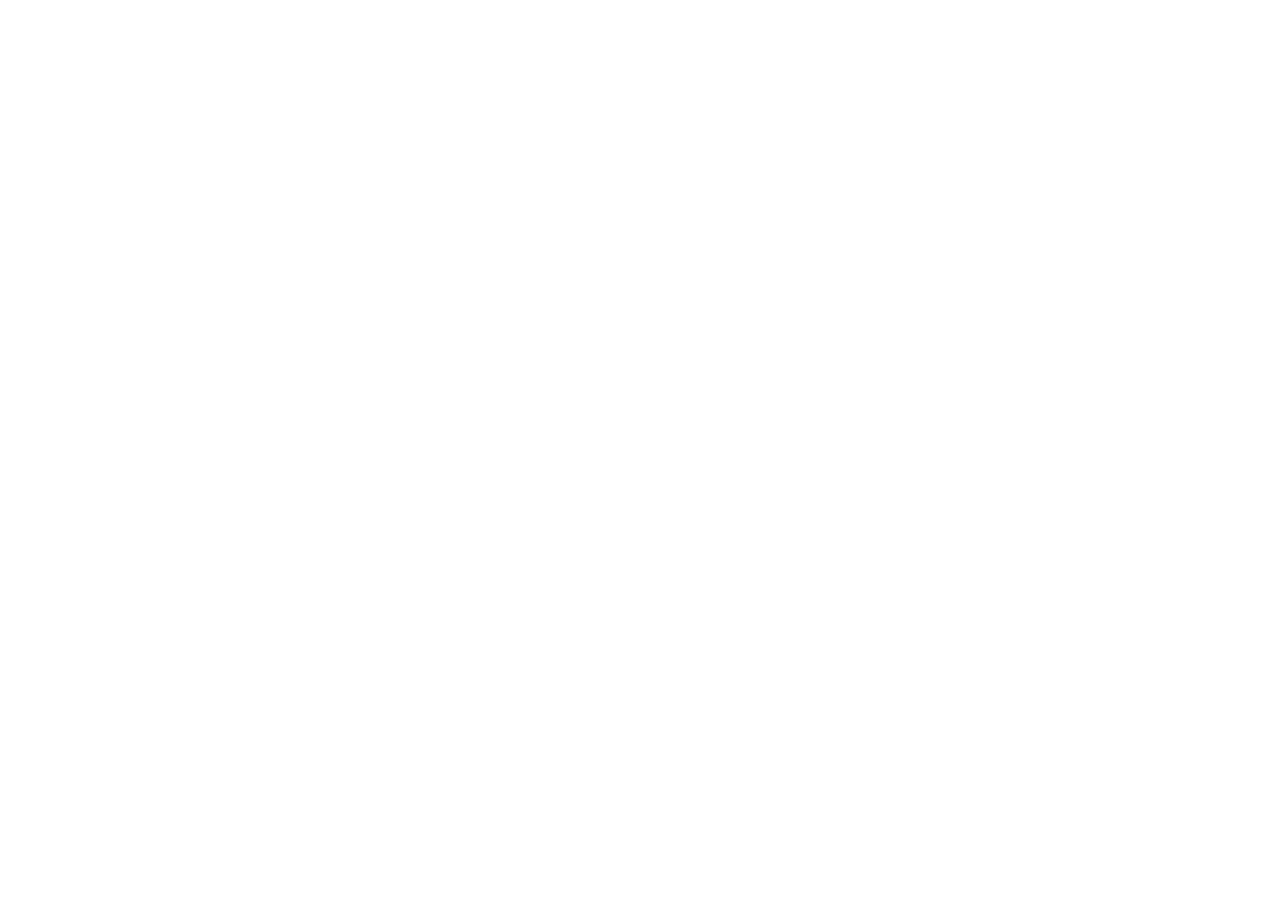
==== mobile-first/index.html @ 178ace19 "Actividad #3 Terminada" ====
<!doctype html>
<html lang="en">
  <head>
    <!-- Required meta tags -->
    <meta charset="utf-8">
    <meta name="viewport" content="width=device-width, initial-scale=1, shrink-to-fit=no">
    <!-- Bootstrap CSS -->
    <link rel="stylesheet" href="https://stackpath.bootstrapcdn.com/bootstrap/4.5.0/css/bootstrap.min.css" integrity="sha384-9aIt2nRpC12Uk9gS9baDl411NQApFmC26EwAOH8WgZl5MYYxFfc+NcPb1dKGj7Sk" crossorigin="anonymous">
    <title>Mobile First</title>
  </head>
  <body>
    <embed src="#" width="100%" height="100%">
    <!-- Optional JavaScript -->
    <!-- jQuery first, then Popper.js, then Bootstrap JS -->
    <script src="https://code.jquery.com/jquery-3.5.1.slim.min.js" integrity="sha384-DfXdz2htPH0lsSSs5nCTpuj/zy4C+OGpamoFVy38MVBnE+IbbVYUew+OrCXaRkfj" crossorigin="anonymous"></script>
    <script src="https://cdn.jsdelivr.net/npm/popper.js@1.16.0/dist/umd/popper.min.js" integrity="sha384-Q6E9RHvbIyZFJoft+2mJbHaEWldlvI9IOYy5n3zV9zzTtmI3UksdQRVvoxMfooAo" crossorigin="anonymous"></script>
    <script src="https://stackpath.bootstrapcdn.com/bootstrap/4.5.0/js/bootstrap.min.js" integrity="sha384-OgVRvuATP1z7JjHLkuOU7Xw704+h835Lr+6QL9UvYjZE3Ipu6Tp75j7Bh/kR0JKI" crossorigin="anonymous"></script>
  </body>
</html>
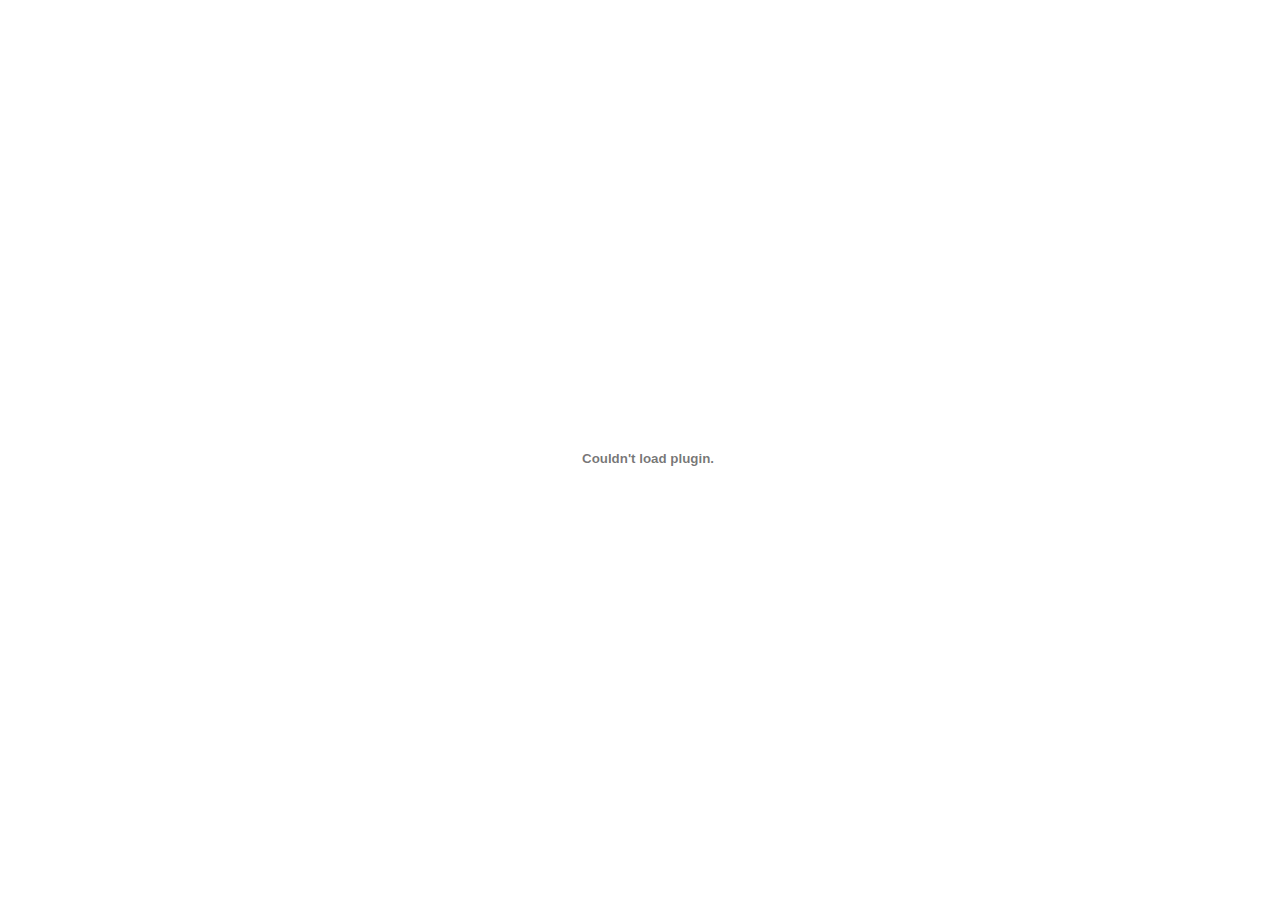
==== commit ba33bcaf: "Actividad #4 Terminada" ====
--- a/mobile-first/index.html
+++ b/mobile-first/index.html
@@ -8,8 +8,8 @@
     <link rel="stylesheet" href="https://stackpath.bootstrapcdn.com/bootstrap/4.5.0/css/bootstrap.min.css" integrity="sha384-9aIt2nRpC12Uk9gS9baDl411NQApFmC26EwAOH8WgZl5MYYxFfc+NcPb1dKGj7Sk" crossorigin="anonymous">
     <title>Mobile First</title>
   </head>
-  <body>
-    <embed src="#" width="100%" height="100%">
+  <body style="width: 100%; height: 100vh;">
+    <embed src="./pdf.pdf" width="100%" height="100%">
     <!-- Optional JavaScript -->
     <!-- jQuery first, then Popper.js, then Bootstrap JS -->
     <script src="https://code.jquery.com/jquery-3.5.1.slim.min.js" integrity="sha384-DfXdz2htPH0lsSSs5nCTpuj/zy4C+OGpamoFVy38MVBnE+IbbVYUew+OrCXaRkfj" crossorigin="anonymous"></script>
